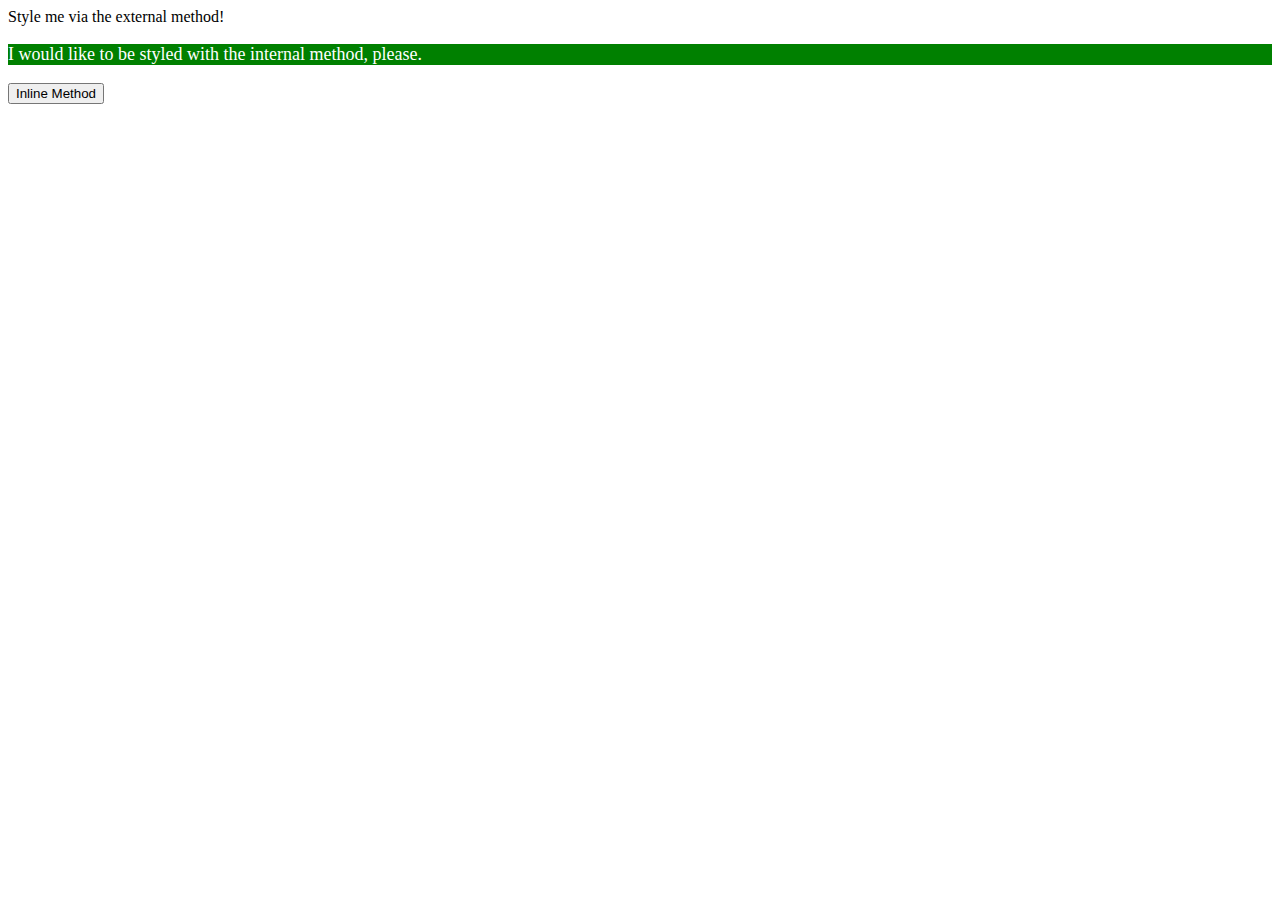
==== foundations/01-css-methods/index.html @ 526c79f8 "Add CSS internal method for <p>" ====
<!DOCTYPE html>
<html lang="en">
  <head>
      <style>
        p {
          color: white;
          background-color: green;
          font-size: 18px;
        }

      </style>
    <meta charset="UTF-8">
    <meta http-equiv="X-UA-Compatible" content="IE=edge">
    <meta name="viewport" content="width=device-width, initial-scale=1.0">
    <title>Methods for Adding CSS</title>
  </head>
  <body>
    <div>Style me via the external method!</div>
    <p>I would like to be styled with the internal method, please.</p>
    <button>Inline Method</button>
  </body>
</html>
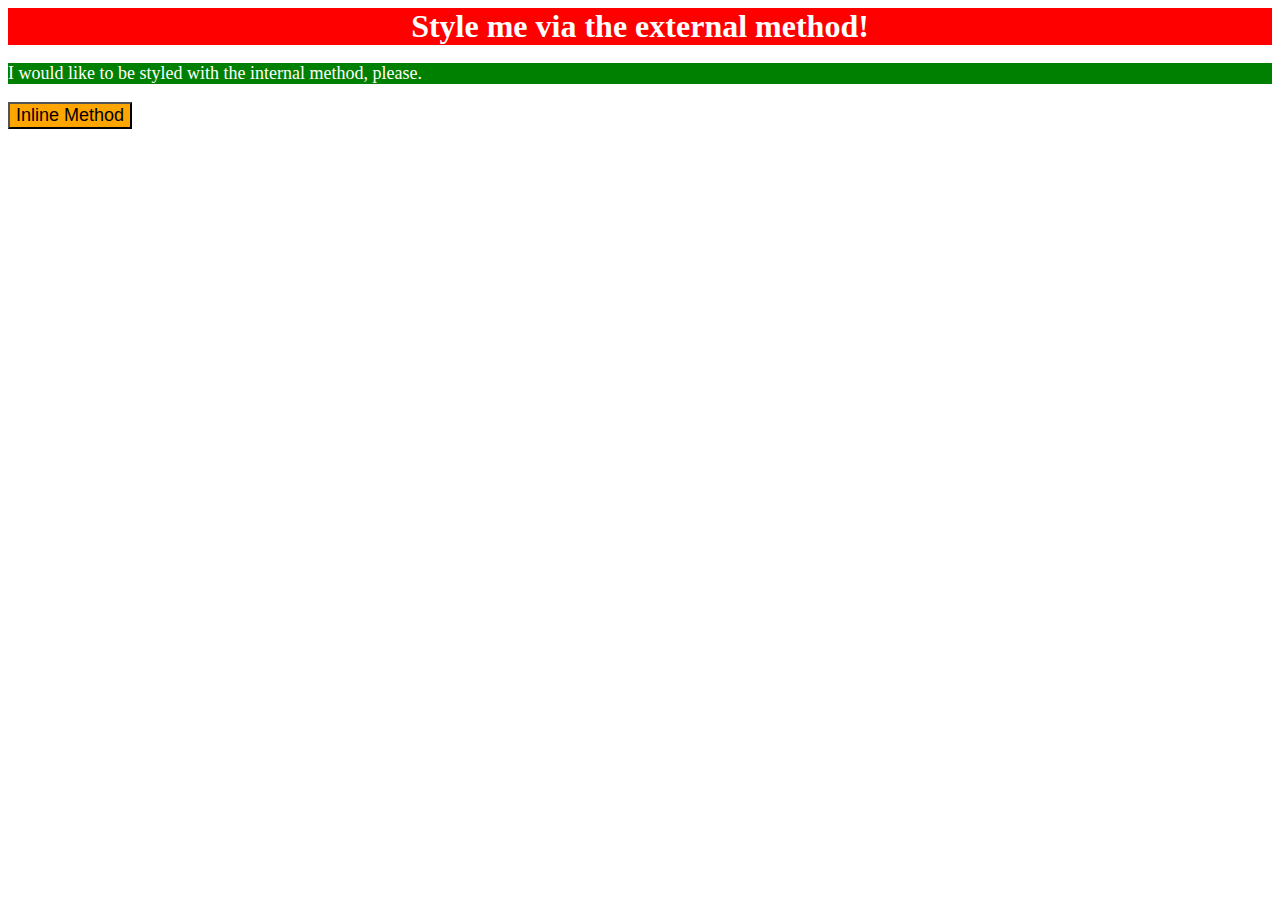
==== commit bd07a71f: "Add external CSS and inline CSS." ====
--- a/foundations/01-css-methods/index.html
+++ b/foundations/01-css-methods/index.html
@@ -1,13 +1,13 @@
 <!DOCTYPE html>
 <html lang="en">
   <head>
+      <link rel="stylesheet" href="styles.css">
       <style>
         p {
           color: white;
           background-color: green;
           font-size: 18px;
         }
-
       </style>
     <meta charset="UTF-8">
     <meta http-equiv="X-UA-Compatible" content="IE=edge">
@@ -17,6 +17,8 @@
   <body>
     <div>Style me via the external method!</div>
     <p>I would like to be styled with the internal method, please.</p>
-    <button>Inline Method</button>
+      <button style="background-color: orange; font-size: 18px">Inline Method</button> 
+    </div>
+
   </body>
 </html>--- a/foundations/01-css-methods/styles.css
+++ b/foundations/01-css-methods/styles.css
@@ -0,0 +1,9 @@
+/* styles.css */
+
+div {
+    color: white;
+    background-color: red;
+    font-size: 32px;
+    font-weight: bold;
+    text-align: center;
+}